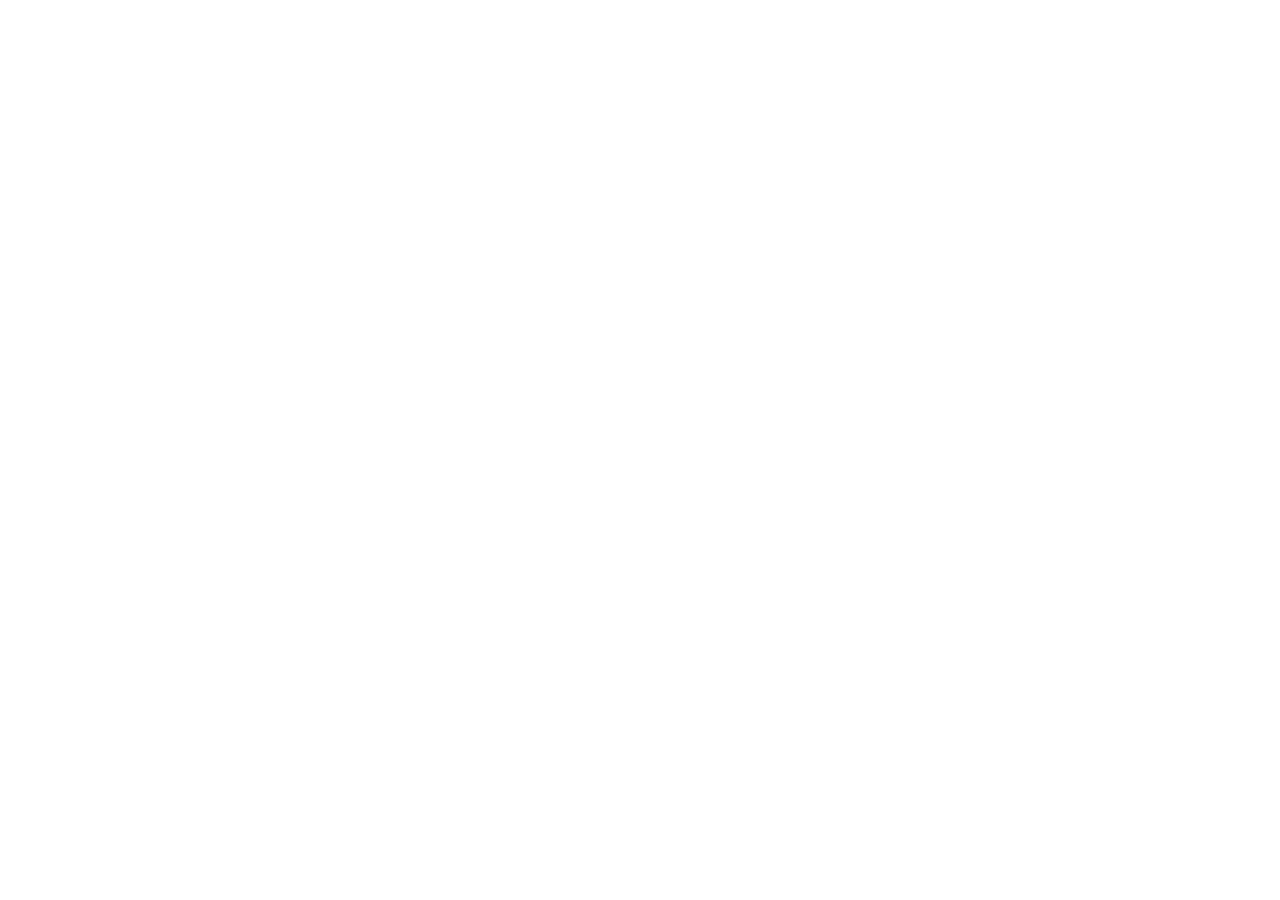
==== web_content/index.html @ b6a12f78 "initial upload" ====
<!DOCTYPE html>
<html lang="en">
  <head>
    <meta charset="UTF-8" />
    <meta name="viewport" content="width=device-width, initial-scale=1.0" />
    <title>Aksharshala typing tutor</title>
    <script type="module" crossorigin src="/assets/index.DCiF0bg4.js"></script>
    <link rel="modulepreload" crossorigin href="/assets/vendor.BXk_ma1u.js">
    <link rel="modulepreload" crossorigin href="/assets/data.B2RvKTN7.js">
    <link rel="stylesheet" crossorigin href="/assets/index.BKzqsF-g.css">
  </head>
  <body class="antialiased">
    <div id="root"></div>
  </body>
</html>
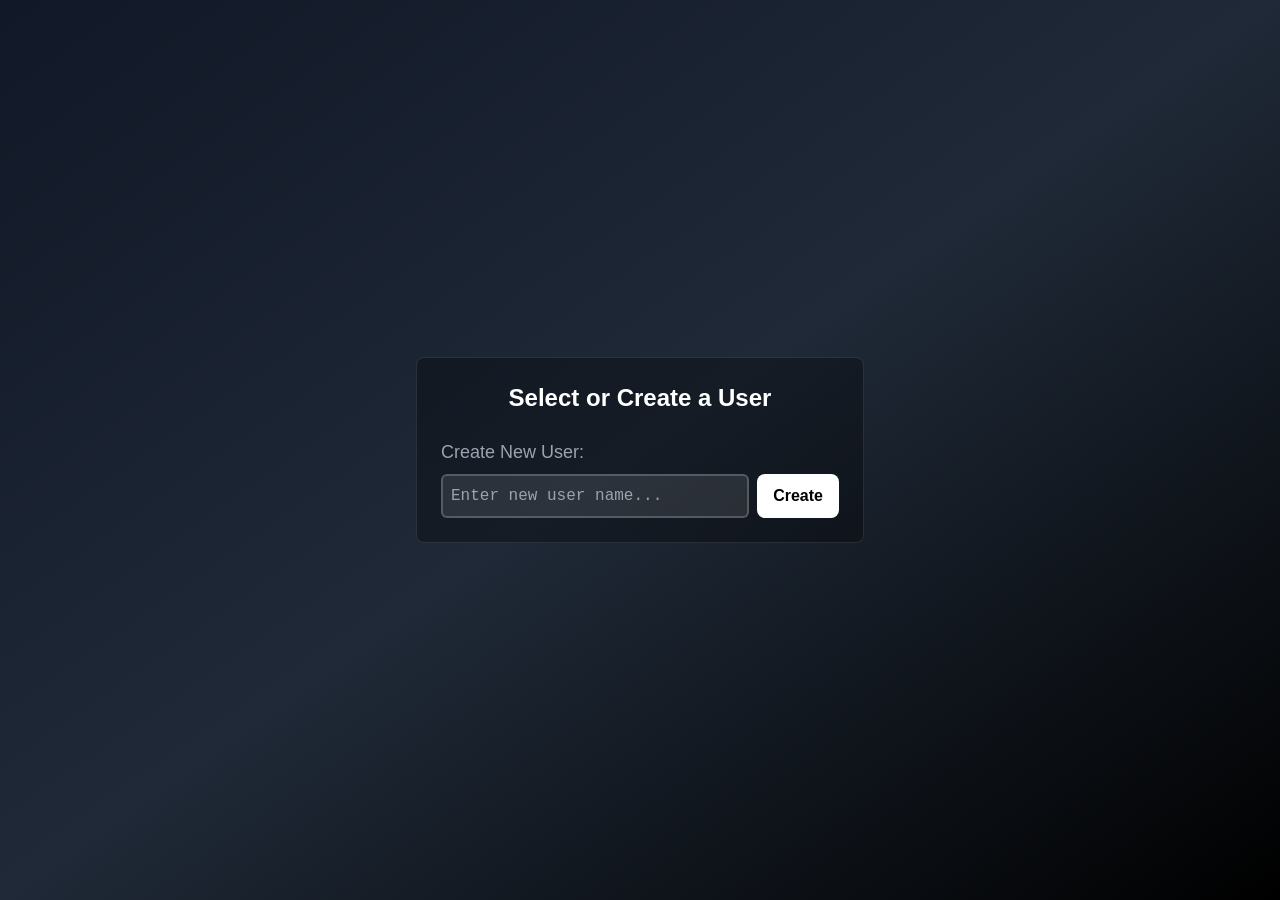
==== commit 4a54124f: "webapp update" ====
--- a/web_content/index.html
+++ b/web_content/index.html
@@ -4,10 +4,10 @@
     <meta charset="UTF-8" />
     <meta name="viewport" content="width=device-width, initial-scale=1.0" />
     <title>Aksharshala typing tutor</title>
-    <script type="module" crossorigin src="/assets/index.DCiF0bg4.js"></script>
-    <link rel="modulepreload" crossorigin href="/assets/vendor.BXk_ma1u.js">
-    <link rel="modulepreload" crossorigin href="/assets/data.B2RvKTN7.js">
-    <link rel="stylesheet" crossorigin href="/assets/index.BKzqsF-g.css">
+    <script type="module" crossorigin src="./assets/index.1jbUbiLG.js"></script>
+    <link rel="modulepreload" crossorigin href="./assets/vendor.BXk_ma1u.js">
+    <link rel="modulepreload" crossorigin href="./assets/data.DhYWSe7c.js">
+    <link rel="stylesheet" crossorigin href="./assets/index.MamkHASF.css">
   </head>
   <body class="antialiased">
     <div id="root"></div>
--- a/web_content/assets/index.MamkHASF.css
+++ b/web_content/assets/index.MamkHASF.css
@@ -0,0 +1 @@
+*,:before,:after{--tw-border-spacing-x: 0;--tw-border-spacing-y: 0;--tw-translate-x: 0;--tw-translate-y: 0;--tw-rotate: 0;--tw-skew-x: 0;--tw-skew-y: 0;--tw-scale-x: 1;--tw-scale-y: 1;--tw-pan-x: ;--tw-pan-y: ;--tw-pinch-zoom: ;--tw-scroll-snap-strictness: proximity;--tw-gradient-from-position: ;--tw-gradient-via-position: ;--tw-gradient-to-position: ;--tw-ordinal: ;--tw-slashed-zero: ;--tw-numeric-figure: ;--tw-numeric-spacing: ;--tw-numeric-fraction: ;--tw-ring-inset: ;--tw-ring-offset-width: 0px;--tw-ring-offset-color: #fff;--tw-ring-color: rgb(59 130 246 / .5);--tw-ring-offset-shadow: 0 0 #0000;--tw-ring-shadow: 0 0 #0000;--tw-shadow: 0 0 #0000;--tw-shadow-colored: 0 0 #0000;--tw-blur: ;--tw-brightness: ;--tw-contrast: ;--tw-grayscale: ;--tw-hue-rotate: ;--tw-invert: ;--tw-saturate: ;--tw-sepia: ;--tw-drop-shadow: ;--tw-backdrop-blur: ;--tw-backdrop-brightness: ;--tw-backdrop-contrast: ;--tw-backdrop-grayscale: ;--tw-backdrop-hue-rotate: ;--tw-backdrop-invert: ;--tw-backdrop-opacity: ;--tw-backdrop-saturate: ;--tw-backdrop-sepia: ;--tw-contain-size: ;--tw-contain-layout: ;--tw-contain-paint: ;--tw-contain-style: }::backdrop{--tw-border-spacing-x: 0;--tw-border-spacing-y: 0;--tw-translate-x: 0;--tw-translate-y: 0;--tw-rotate: 0;--tw-skew-x: 0;--tw-skew-y: 0;--tw-scale-x: 1;--tw-scale-y: 1;--tw-pan-x: ;--tw-pan-y: ;--tw-pinch-zoom: ;--tw-scroll-snap-strictness: proximity;--tw-gradient-from-position: ;--tw-gradient-via-position: ;--tw-gradient-to-position: ;--tw-ordinal: ;--tw-slashed-zero: ;--tw-numeric-figure: ;--tw-numeric-spacing: ;--tw-numeric-fraction: ;--tw-ring-inset: ;--tw-ring-offset-width: 0px;--tw-ring-offset-color: #fff;--tw-ring-color: rgb(59 130 246 / .5);--tw-ring-offset-shadow: 0 0 #0000;--tw-ring-shadow: 0 0 #0000;--tw-shadow: 0 0 #0000;--tw-shadow-colored: 0 0 #0000;--tw-blur: ;--tw-brightness: ;--tw-contrast: ;--tw-grayscale: ;--tw-hue-rotate: ;--tw-invert: ;--tw-saturate: ;--tw-sepia: ;--tw-drop-shadow: ;--tw-backdrop-blur: ;--tw-backdrop-brightness: ;--tw-backdrop-contrast: ;--tw-backdrop-grayscale: ;--tw-backdrop-hue-rotate: ;--tw-backdrop-invert: ;--tw-backdrop-opacity: ;--tw-backdrop-saturate: ;--tw-backdrop-sepia: ;--tw-contain-size: ;--tw-contain-layout: ;--tw-contain-paint: ;--tw-contain-style: }*,:before,:after{box-sizing:border-box;border-width:0;border-style:solid;border-color:#e5e7eb}:before,:after{--tw-content: ""}html,:host{line-height:1.5;-webkit-text-size-adjust:100%;-moz-tab-size:4;tab-size:4;font-family:ui-sans-serif,system-ui,sans-serif,"Apple Color Emoji","Segoe UI Emoji",Segoe UI Symbol,"Noto Color Emoji";font-feature-settings:normal;font-variation-settings:normal;-webkit-tap-highlight-color:transparent}body{margin:0;line-height:inherit}hr{height:0;color:inherit;border-top-width:1px}abbr:where([title]){-webkit-text-decoration:underline dotted;text-decoration:underline dotted}h1,h2,h3,h4,h5,h6{font-size:inherit;font-weight:inherit}a{color:inherit;text-decoration:inherit}b,strong{font-weight:bolder}code,kbd,samp,pre{font-family:ui-monospace,SFMono-Regular,Menlo,Monaco,Consolas,Liberation Mono,Courier New,monospace;font-feature-settings:normal;font-variation-settings:normal;font-size:1em}small{font-size:80%}sub,sup{font-size:75%;line-height:0;position:relative;vertical-align:baseline}sub{bottom:-.25em}sup{top:-.5em}table{text-indent:0;border-color:inherit;border-collapse:collapse}button,input,optgroup,select,textarea{font-family:inherit;font-feature-settings:inherit;font-variation-settings:inherit;font-size:100%;font-weight:inherit;line-height:inherit;letter-spacing:inherit;color:inherit;margin:0;padding:0}button,select{text-transform:none}button,input:where([type=button]),input:where([type=reset]),input:where([type=submit]){-webkit-appearance:button;background-color:transparent;background-image:none}:-moz-focusring{outline:auto}:-moz-ui-invalid{box-shadow:none}progress{vertical-align:baseline}::-webkit-inner-spin-button,::-webkit-outer-spin-button{height:auto}[type=search]{-webkit-appearance:textfield;outline-offset:-2px}::-webkit-search-decoration{-webkit-appearance:none}::-webkit-file-upload-button{-webkit-appearance:button;font:inherit}summary{display:list-item}blockquote,dl,dd,h1,h2,h3,h4,h5,h6,hr,figure,p,pre{margin:0}fieldset{margin:0;padding:0}legend{padding:0}ol,ul,menu{list-style:none;margin:0;padding:0}dialog{padding:0}textarea{resize:vertical}input::placeholder,textarea::placeholder{opacity:1;color:#9ca3af}button,[role=button]{cursor:pointer}:disabled{cursor:default}img,svg,video,canvas,audio,iframe,embed,object{display:block;vertical-align:middle}img,video{max-width:100%;height:auto}[hidden]:where(:not([hidden=until-found])){display:none}.container{width:100%}@media (min-width: 640px){.container{max-width:640px}}@media (min-width: 768px){.container{max-width:768px}}@media (min-width: 1024px){.container{max-width:1024px}}@media (min-width: 1280px){.container{max-width:1280px}}@media (min-width: 1536px){.container{max-width:1536px}}.fixed{position:fixed}.absolute{position:absolute}.relative{position:relative}.inset-0{top:0;right:0;bottom:0;left:0}.left-0{left:0}.left-6{left:1.5rem}.right-2{right:.5rem}.top-0{top:0}.top-2{top:.5rem}.z-10{z-index:10}.z-50{z-index:50}.mx-2{margin-left:.5rem;margin-right:.5rem}.mx-auto{margin-left:auto;margin-right:auto}.mb-2{margin-bottom:.5rem}.mb-3{margin-bottom:.75rem}.mb-4{margin-bottom:1rem}.mb-6{margin-bottom:1.5rem}.mr-2{margin-right:.5rem}.mt-4{margin-top:1rem}.mt-6{margin-top:1.5rem}.block{display:block}.flex{display:flex}.table{display:table}.grid{display:grid}.hidden{display:none}.h-6{height:1.5rem}.h-full{height:100%}.max-h-96{max-height:24rem}.min-h-24{min-height:6rem}.min-h-screen{min-height:100vh}.w-full{width:100%}.w-px{width:1px}.min-w-\[300px\]{min-width:300px}.max-w-2xl{max-width:42rem}.max-w-7xl{max-width:80rem}.max-w-md{max-width:28rem}.flex-1{flex:1 1 0%}.flex-grow{flex-grow:1}.transform{transform:translate(var(--tw-translate-x),var(--tw-translate-y)) rotate(var(--tw-rotate)) skew(var(--tw-skew-x)) skewY(var(--tw-skew-y)) scaleX(var(--tw-scale-x)) scaleY(var(--tw-scale-y))}.cursor-default{cursor:default}.select-none{-webkit-user-select:none;user-select:none}.resize{resize:both}.grid-cols-2{grid-template-columns:repeat(2,minmax(0,1fr))}.grid-cols-4{grid-template-columns:repeat(4,minmax(0,1fr))}.flex-col{flex-direction:column}.flex-wrap{flex-wrap:wrap}.items-center{align-items:center}.justify-center{justify-content:center}.justify-between{justify-content:space-between}.gap-1{gap:.25rem}.gap-2{gap:.5rem}.gap-3{gap:.75rem}.gap-4{gap:1rem}.overflow-x-auto{overflow-x:auto}.overflow-y-auto{overflow-y:auto}.whitespace-pre-wrap{white-space:pre-wrap}.break-words{overflow-wrap:break-word}.rounded-lg{border-radius:.5rem}.rounded-md{border-radius:.375rem}.border{border-width:1px}.border-2{border-width:2px}.border-b{border-bottom-width:1px}.border-black\/10{border-color:#0000001a}.border-black\/20{border-color:#0003}.border-red-500\/80{border-color:#ef4444cc}.border-white\/10{border-color:#ffffff1a}.border-white\/20{border-color:#fff3}.border-white\/30{border-color:#ffffff4d}.bg-black\/10{background-color:#0000001a}.bg-black\/30{background-color:#0000004d}.bg-black\/5{background-color:#0000000d}.bg-black\/50{background-color:#00000080}.bg-black\/80{background-color:#000c}.bg-red-500\/50{background-color:#ef444480}.bg-white{--tw-bg-opacity: 1;background-color:rgb(255 255 255 / var(--tw-bg-opacity, 1))}.bg-white\/10{background-color:#ffffff1a}.bg-white\/5{background-color:#ffffff0d}.bg-white\/50{background-color:#ffffff80}.bg-gradient-to-br{background-image:linear-gradient(to bottom right,var(--tw-gradient-stops))}.from-gray-100{--tw-gradient-from: #f3f4f6 var(--tw-gradient-from-position);--tw-gradient-to: rgb(243 244 246 / 0) var(--tw-gradient-to-position);--tw-gradient-stops: var(--tw-gradient-from), var(--tw-gradient-to)}.from-gray-200{--tw-gradient-from: #e5e7eb var(--tw-gradient-from-position);--tw-gradient-to: rgb(229 231 235 / 0) var(--tw-gradient-to-position);--tw-gradient-stops: var(--tw-gradient-from), var(--tw-gradient-to)}.from-gray-800{--tw-gradient-from: #1f2937 var(--tw-gradient-from-position);--tw-gradient-to: rgb(31 41 55 / 0) var(--tw-gradient-to-position);--tw-gradient-stops: var(--tw-gradient-from), var(--tw-gradient-to)}.from-gray-900{--tw-gradient-from: #111827 var(--tw-gradient-from-position);--tw-gradient-to: rgb(17 24 39 / 0) var(--tw-gradient-to-position);--tw-gradient-stops: var(--tw-gradient-from), var(--tw-gradient-to)}.via-gray-800{--tw-gradient-to: rgb(31 41 55 / 0) var(--tw-gradient-to-position);--tw-gradient-stops: var(--tw-gradient-from), #1f2937 var(--tw-gradient-via-position), var(--tw-gradient-to)}.to-black{--tw-gradient-to: #000 var(--tw-gradient-to-position)}.to-gray-200{--tw-gradient-to: #e5e7eb var(--tw-gradient-to-position)}.to-white{--tw-gradient-to: #fff var(--tw-gradient-to-position)}.p-2{padding:.5rem}.p-4{padding:1rem}.p-6{padding:1.5rem}.px-2{padding-left:.5rem;padding-right:.5rem}.px-3{padding-left:.75rem;padding-right:.75rem}.px-4{padding-left:1rem;padding-right:1rem}.py-1{padding-top:.25rem;padding-bottom:.25rem}.py-1\.5{padding-top:.375rem;padding-bottom:.375rem}.py-2{padding-top:.5rem;padding-bottom:.5rem}.py-3{padding-top:.75rem;padding-bottom:.75rem}.py-4{padding-top:1rem;padding-bottom:1rem}.pr-2{padding-right:.5rem}.text-left{text-align:left}.text-center{text-align:center}.font-mono{font-family:ui-monospace,SFMono-Regular,Menlo,Monaco,Consolas,Liberation Mono,Courier New,monospace}.font-preeti{font-family:Preeti,sans-serif}.text-2xl{font-size:1.5rem;line-height:2rem}.text-lg{font-size:1.125rem;line-height:1.75rem}.text-sm{font-size:.875rem;line-height:1.25rem}.text-xl{font-size:1.25rem;line-height:1.75rem}.text-xs{font-size:.75rem;line-height:1rem}.font-bold{font-weight:700}.uppercase{text-transform:uppercase}.tracking-wider{letter-spacing:.05em}.text-black{--tw-text-opacity: 1;color:rgb(0 0 0 / var(--tw-text-opacity, 1))}.text-gray-300{--tw-text-opacity: 1;color:rgb(209 213 219 / var(--tw-text-opacity, 1))}.text-gray-400{--tw-text-opacity: 1;color:rgb(156 163 175 / var(--tw-text-opacity, 1))}.text-gray-600{--tw-text-opacity: 1;color:rgb(75 85 99 / var(--tw-text-opacity, 1))}.text-gray-700{--tw-text-opacity: 1;color:rgb(55 65 81 / var(--tw-text-opacity, 1))}.text-white{--tw-text-opacity: 1;color:rgb(255 255 255 / var(--tw-text-opacity, 1))}.underline{-webkit-text-decoration-line:underline;text-decoration-line:underline}.antialiased{-webkit-font-smoothing:antialiased;-moz-osx-font-smoothing:grayscale}.opacity-0{opacity:0}.opacity-50{opacity:.5}.blur{--tw-blur: blur(8px);filter:var(--tw-blur) var(--tw-brightness) var(--tw-contrast) var(--tw-grayscale) var(--tw-hue-rotate) var(--tw-invert) var(--tw-saturate) var(--tw-sepia) var(--tw-drop-shadow)}.filter{filter:var(--tw-blur) var(--tw-brightness) var(--tw-contrast) var(--tw-grayscale) var(--tw-hue-rotate) var(--tw-invert) var(--tw-saturate) var(--tw-sepia) var(--tw-drop-shadow)}.backdrop-blur-sm{--tw-backdrop-blur: blur(4px);-webkit-backdrop-filter:var(--tw-backdrop-blur) var(--tw-backdrop-brightness) var(--tw-backdrop-contrast) var(--tw-backdrop-grayscale) var(--tw-backdrop-hue-rotate) var(--tw-backdrop-invert) var(--tw-backdrop-opacity) var(--tw-backdrop-saturate) var(--tw-backdrop-sepia);backdrop-filter:var(--tw-backdrop-blur) var(--tw-backdrop-brightness) var(--tw-backdrop-contrast) var(--tw-backdrop-grayscale) var(--tw-backdrop-hue-rotate) var(--tw-backdrop-invert) var(--tw-backdrop-opacity) var(--tw-backdrop-saturate) var(--tw-backdrop-sepia)}.transition{transition-property:color,background-color,border-color,fill,stroke,opacity,box-shadow,transform,filter,-webkit-text-decoration-color,-webkit-backdrop-filter;transition-property:color,background-color,border-color,text-decoration-color,fill,stroke,opacity,box-shadow,transform,filter,backdrop-filter;transition-property:color,background-color,border-color,text-decoration-color,fill,stroke,opacity,box-shadow,transform,filter,backdrop-filter,-webkit-text-decoration-color,-webkit-backdrop-filter;transition-timing-function:cubic-bezier(.4,0,.2,1);transition-duration:.15s}.transition-all{transition-property:all;transition-timing-function:cubic-bezier(.4,0,.2,1);transition-duration:.15s}.transition-colors{transition-property:color,background-color,border-color,fill,stroke,-webkit-text-decoration-color;transition-property:color,background-color,border-color,text-decoration-color,fill,stroke;transition-property:color,background-color,border-color,text-decoration-color,fill,stroke,-webkit-text-decoration-color;transition-timing-function:cubic-bezier(.4,0,.2,1);transition-duration:.15s}.transition-transform{transition-property:transform;transition-timing-function:cubic-bezier(.4,0,.2,1);transition-duration:.15s}.duration-200{transition-duration:.2s}.ease-linear{transition-timing-function:linear}body{margin:0;font-family:-apple-system,BlinkMacSystemFont,Segoe UI,Roboto,Oxygen,Ubuntu,Cantarell,Fira Sans,Droid Sans,Helvetica Neue,sans-serif;-webkit-font-smoothing:antialiased;-moz-osx-font-smoothing:grayscale}.hover\:bg-black\/10:hover{background-color:#0000001a}.hover\:bg-gray-200:hover{--tw-bg-opacity: 1;background-color:rgb(229 231 235 / var(--tw-bg-opacity, 1))}.hover\:bg-red-500\/70:hover{background-color:#ef4444b3}.hover\:bg-white\/20:hover{background-color:#fff3}.hover\:bg-white\/5:hover{background-color:#ffffff0d}.focus\:border-black:focus{--tw-border-opacity: 1;border-color:rgb(0 0 0 / var(--tw-border-opacity, 1))}.focus\:border-white:focus{--tw-border-opacity: 1;border-color:rgb(255 255 255 / var(--tw-border-opacity, 1))}.focus\:outline-none:focus{outline:2px solid transparent;outline-offset:2px}@media (min-width: 768px){.md\:text-sm{font-size:.875rem;line-height:1.25rem}}
